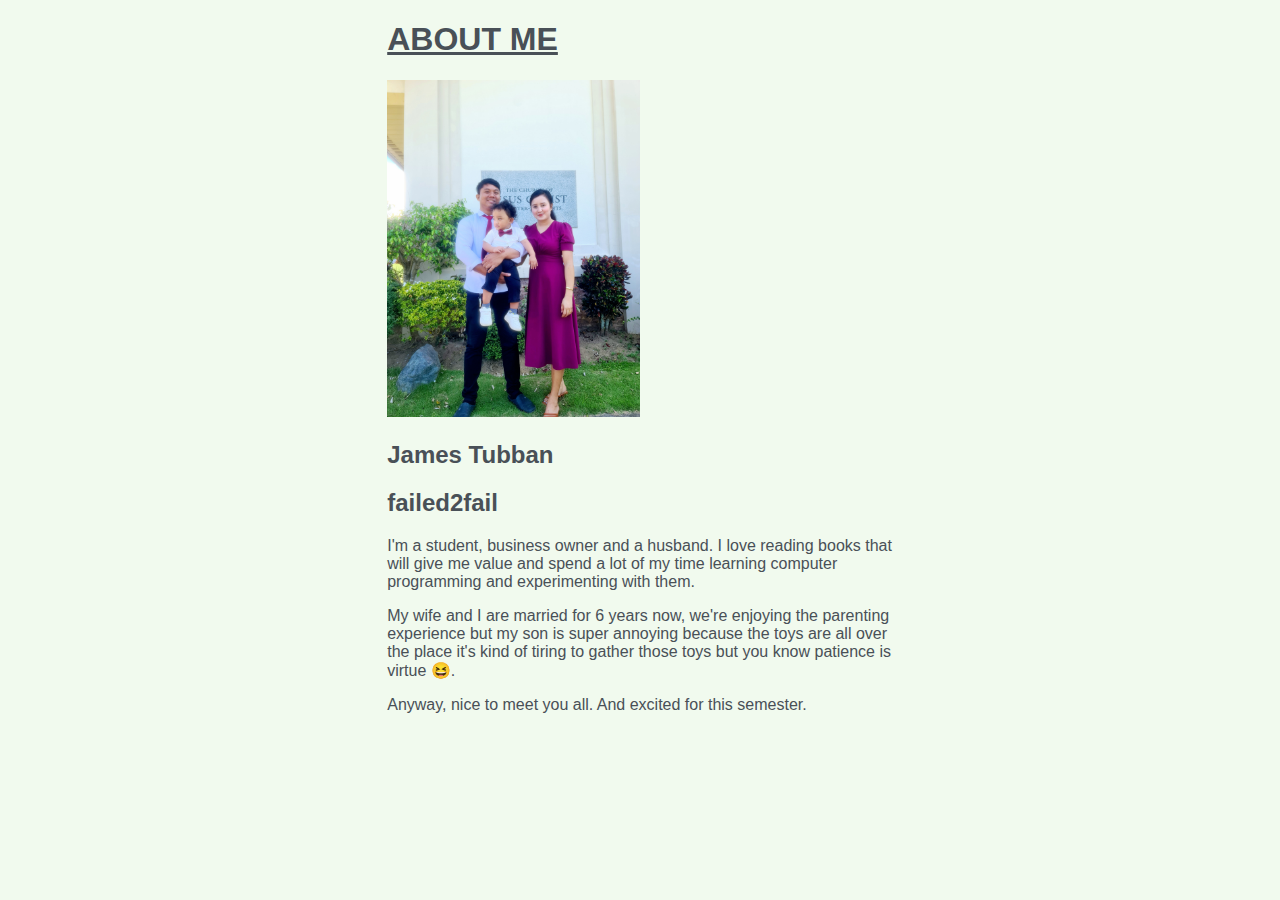
==== aboutme/index.html @ 22c18dd9 "Added the home page for wdd130" ====
<!DOCTYPE html>
<html lang="en">
<head>
    <meta charset="UTF-8">
    <meta http-equiv="X-UA-Compatible" content="IE=edge">
    <meta name="viewport" content="width=device-width, initial-scale=1.0">
    <link rel="stylesheet" href="styles/style.css">
    <title>All About Me</title>
</head>
<body>
    <main>
        <div class="center">
            <h1><u>ABOUT ME</u></h1>            
            <div class="img"><img src="images/familypicture.jpg" alt="image"></div>
            <h2>James Tubban</h2>
            <h2>failed2fail</h2>
            <p>
                I'm a student, business owner and a husband. I love reading books that will give me value and spend a lot of my time learning computer programming and experimenting with them.
            </p>

            <p>
                My wife and I are married for 6 years now, we're enjoying the parenting experience but my son is super annoying because the toys are all over the place it's kind of tiring to gather those toys but you know patience is virtue &#128518;.
            </p>

            <p>Anyway, nice to meet you all. And excited for this semester.</p>
        </div>     
    </main>
</body>
</html>
---- aboutme/styles/style.css ----
body {
    background-color: #f1faee;
    font-family: Arial, Helvetica, sans-serif;
    color: #495057;
}

.center {
    display: block;
    margin-left: auto;
    margin-right: auto;
    width: 40%;
}

main img {
    /* display: block; */
    width: 50%;
    /* margin-left: auto;
    margin-right: auto; */
}

/* main .img {
    background-color: gray;
} */

@media only screen and (max-width: 1000px) {
    .center {
        width: 70%;
    }
}

@media only screen and (max-width: 600px) {
    .center {
        width: 100%;
    }

    main div img {
        width: 100%;
    }
}
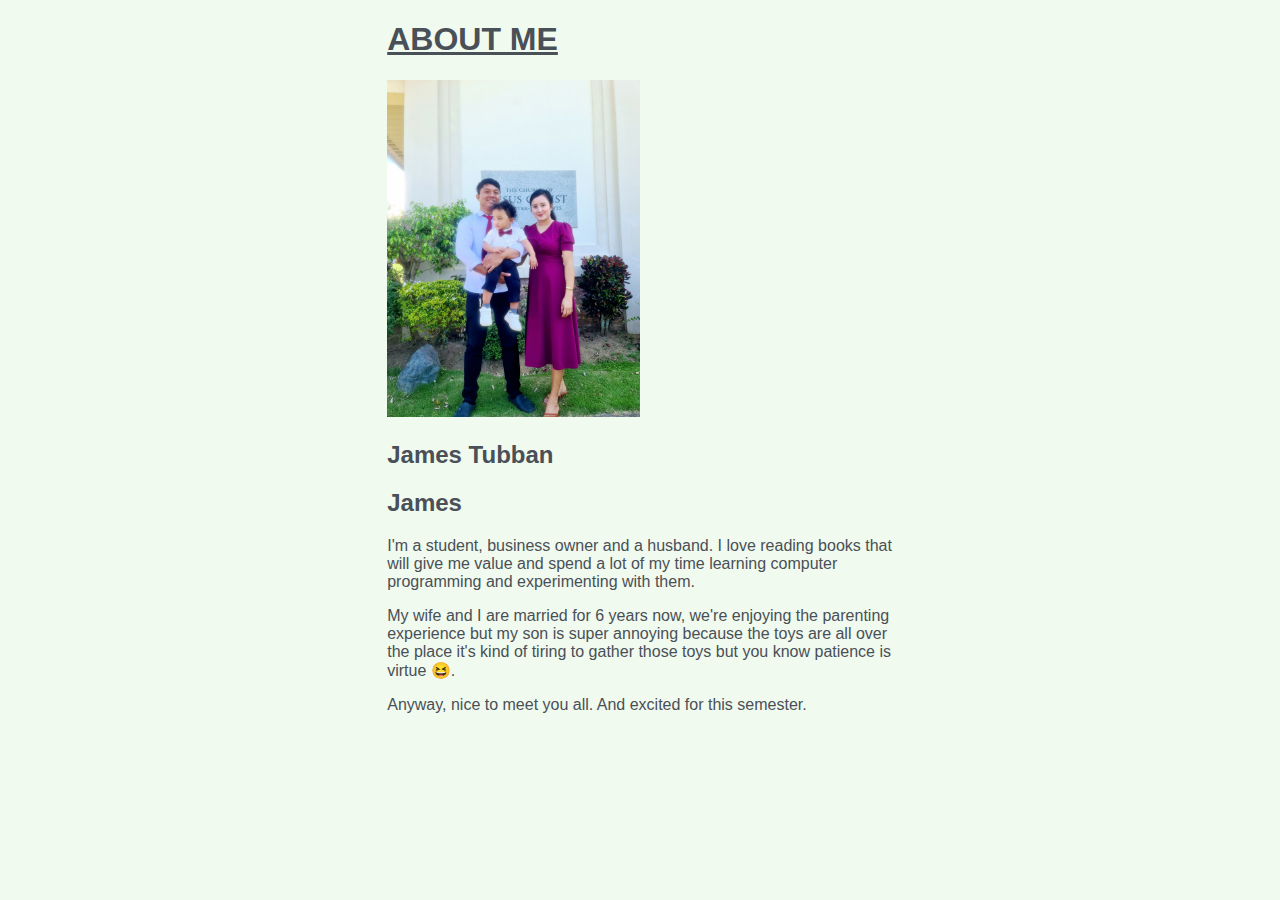
==== commit 3cd11c36: "Page modified" ====
--- a/aboutme/index.html
+++ b/aboutme/index.html
@@ -13,7 +13,7 @@
             <h1><u>ABOUT ME</u></h1>            
             <div class="img"><img src="images/familypicture.jpg" alt="image"></div>
             <h2>James Tubban</h2>
-            <h2>failed2fail</h2>
+            <h2>James</h2>
             <p>
                 I'm a student, business owner and a husband. I love reading books that will give me value and spend a lot of my time learning computer programming and experimenting with them.
             </p>
